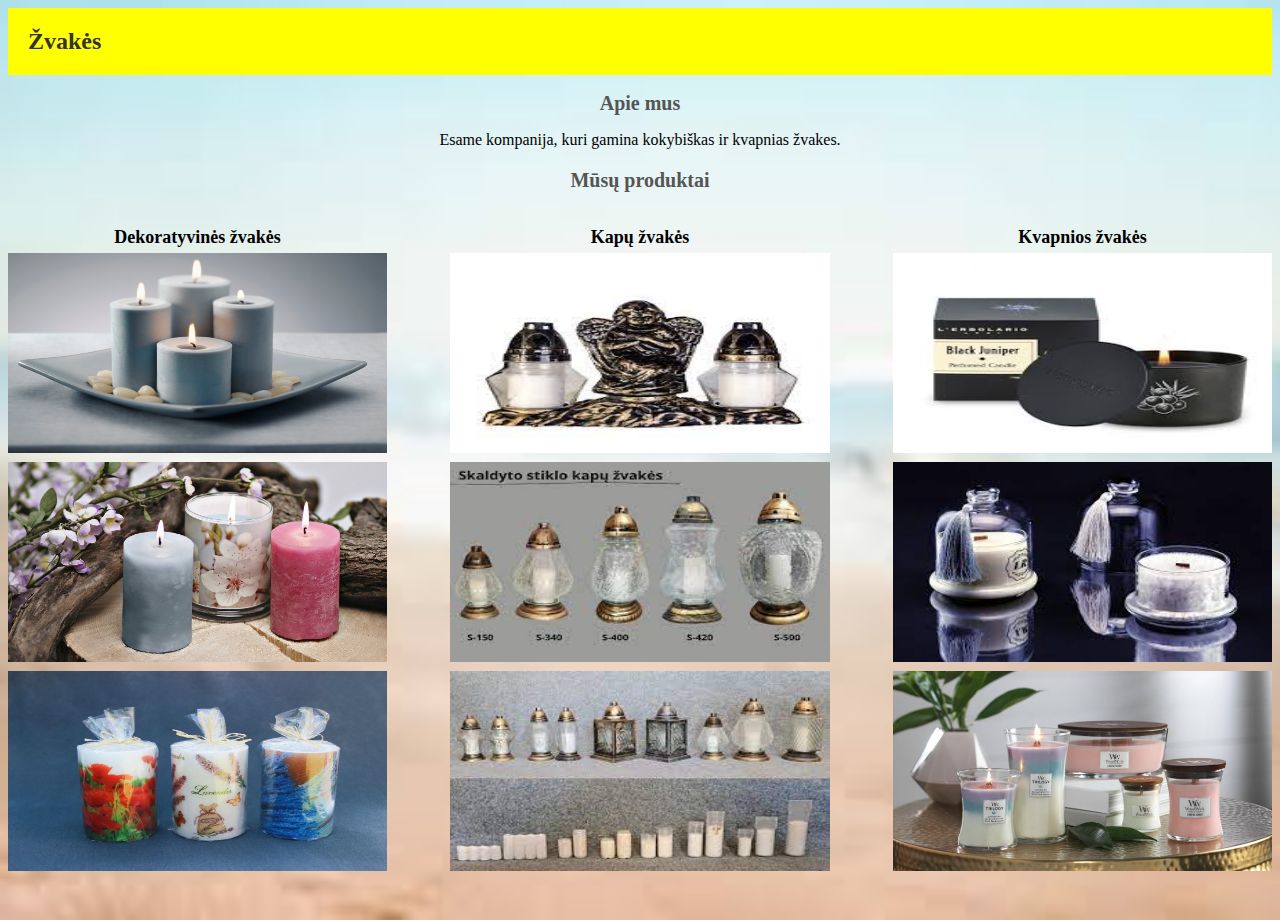
==== index.html @ e2aa6626 "First commit" ====
<!DOCTYPE html>
<html>
<head>
  <meta charset="UTF-8">
  <title>Žvakės</title>
  <link rel="stylesheet" type="text/css" href="style.css">
</head>
<body>
  <header class="yellow-header">
    <h1 id="company-name">Zvakes</h1>
  </header>
  <main>
    <section>
      <h2>Apie mus</h2>
      <p>Esame kompanija, kuri gamina kokybiškas ir kvapnias žvakes.</p>
    </section>
    <section id="product-section">
      <h2 class="centered">Mūsų produktai</h2>
      <div class="gallery">
        <div class="product">
          <h3>Dekoratyvinės žvakės</h3>
          <img src="./assets/Dekoratyvines-zvakes (1).jpg" alt="Nuotrauka 1" onmouseover="zoomIn(this)" onmouseout="zoomOut(this)">
          <img src="./assets/dekoratyvines-zvakes.jpg" alt="Nuotrauka 2" onmouseover="zoomIn(this)" onmouseout="zoomOut(this)">
          <img src="./assets/Žvakė-Cilindras-100.150-su-dekupažu-pakuota.jpg" alt="Nuotrauka 3" onmouseover="zoomIn(this)" onmouseout="zoomOut(this)">
        </div>
        <div class="product">
          <h3>Kapų žvakės</h3>
          <img src="./assets/kapu zvake.jpg" alt="Nuotrauka 4" onmouseover="zoomIn(this)" onmouseout="zoomOut(this)">
          <img src="./assets/ZLOTO.jpg" alt="Nuotrauka 5" onmouseover="zoomIn(this)" onmouseout="zoomOut(this)">
          <img src="./assets/kapu.jpg" alt="Nuotrauka 6" onmouseover="zoomIn(this)" onmouseout="zoomOut(this)">
        </div>
        <div class="product">
          <h3>Kvapnios žvakės</h3>
          <img src="./assets/kvapni.jpg" alt="Nuotrauka 7" onmouseover="zoomIn(this)" onmouseout="zoomOut(this)">
          <img src="./assets/kvapni2.jpg" alt="Nuotrauka 8" onmouseover="zoomIn(this)" onmouseout="zoomOut(this)">
          <img src="./assets/kvapni3.jpg" alt="Nuotrauka 9" onmouseover="zoomIn(this)" onmouseout="zoomOut(this)">
        </div>
      </div>
    </section>
  </main>
  <script src="script.js"></script>
</body>
</html>
---- style.css ----
.yellow-header {
    background-color: yellow;
    padding: 20px;
  }
  
  #company-name {
    font-size: 24px;
    color: #333;
    margin: 0;
  }
  body {
    background-image: url(./assets/images.jpg);
    background-repeat: no-repeat;
    background-size: cover;
  }
  
  section {
    margin-bottom: 20px;
  }
  
h2 {
    font-size: 20px;
    color: #555;
    text-align: center;
  }
  
  
  .gallery {
    display: flex;
    flex-wrap: wrap;
    justify-content: space-between;
  }
  
  .product {
    width: 30%;
    text-align: center;
    margin-bottom: 20px;
  }
  
  h3 {
    font-size: 18px;
    margin-bottom: 5px;
  }
  
  img {
    width: 100%;
    height: 200px;
    margin-bottom: 5px;
  }
  
  .zoomed {
    transform: scale(1.2);
    transition: transform 0.3s;
  }

  p {
    text-align: center;
    font-size: 12;
  }
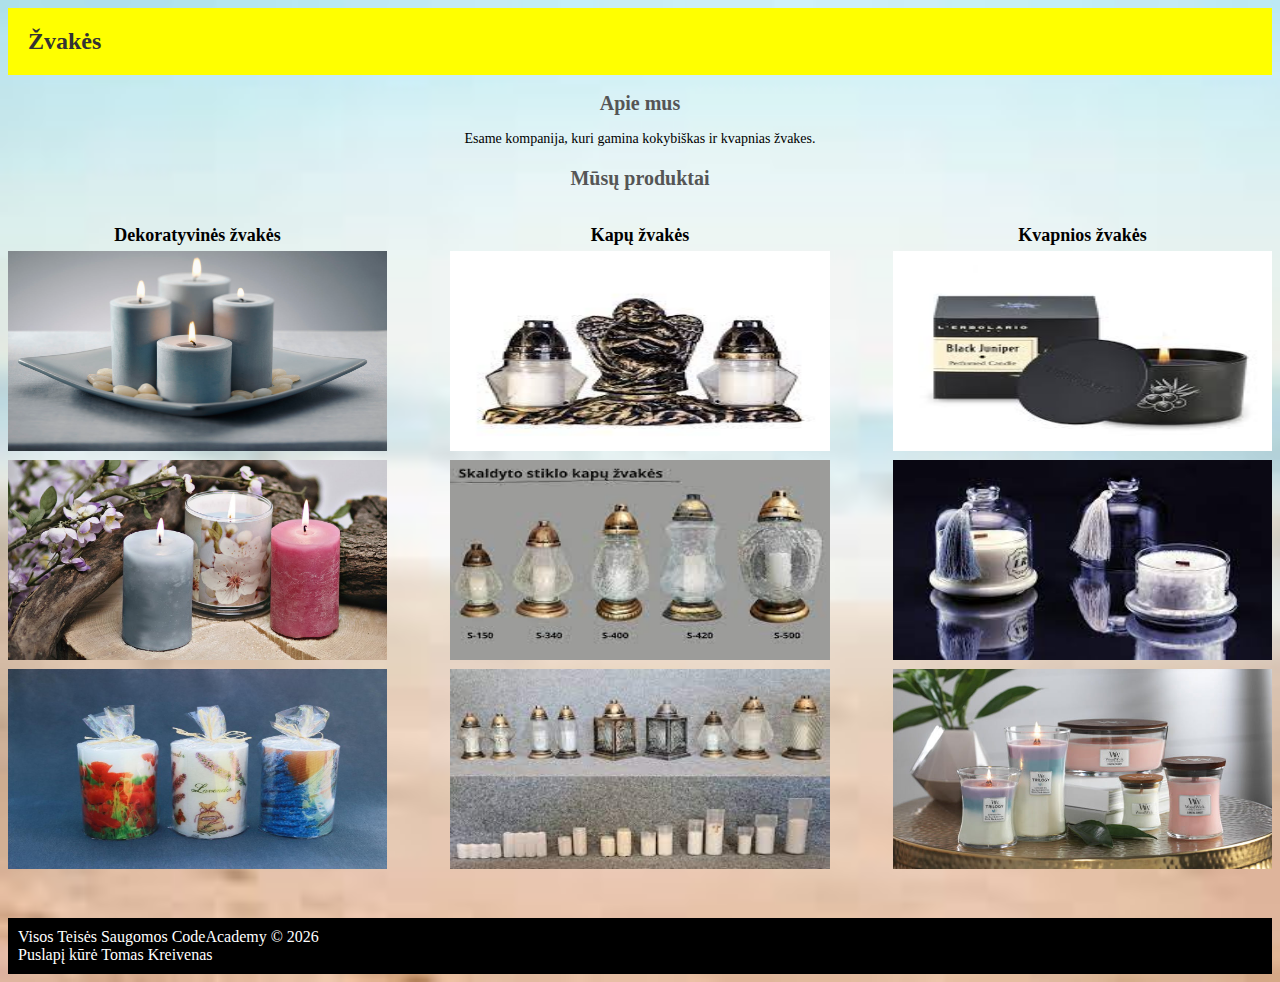
==== commit 42685676: "." ====
--- a/index.html
+++ b/index.html
@@ -38,6 +38,11 @@
       </div>
     </section>
   </main>
+  <footer class="black-footer" id="footer">
+    <div id="copyright"></div>
+    <div id="footer-text">
+    </div>
+  </footer>
   <script src="script.js"></script>
 </body>
 </html>
--- a/style.css
+++ b/style.css
@@ -55,5 +55,26 @@
 
   p {
     text-align: center;
-    font-size: 12;
-  }+    font-size: 14px;
+  }
+
+  .black-footer {
+    background-color: black;
+    color: white;
+    padding: 10px;
+    /* display: flex; */
+    justify-content: space-between;
+    align-items: center;
+  }
+  
+  /* #footer-text {
+    text-align: right;
+    margin: auto;
+  }
+  
+  #footer-text,
+  #copyright {
+    flex: 1;
+    text-align: left;
+  }
+   */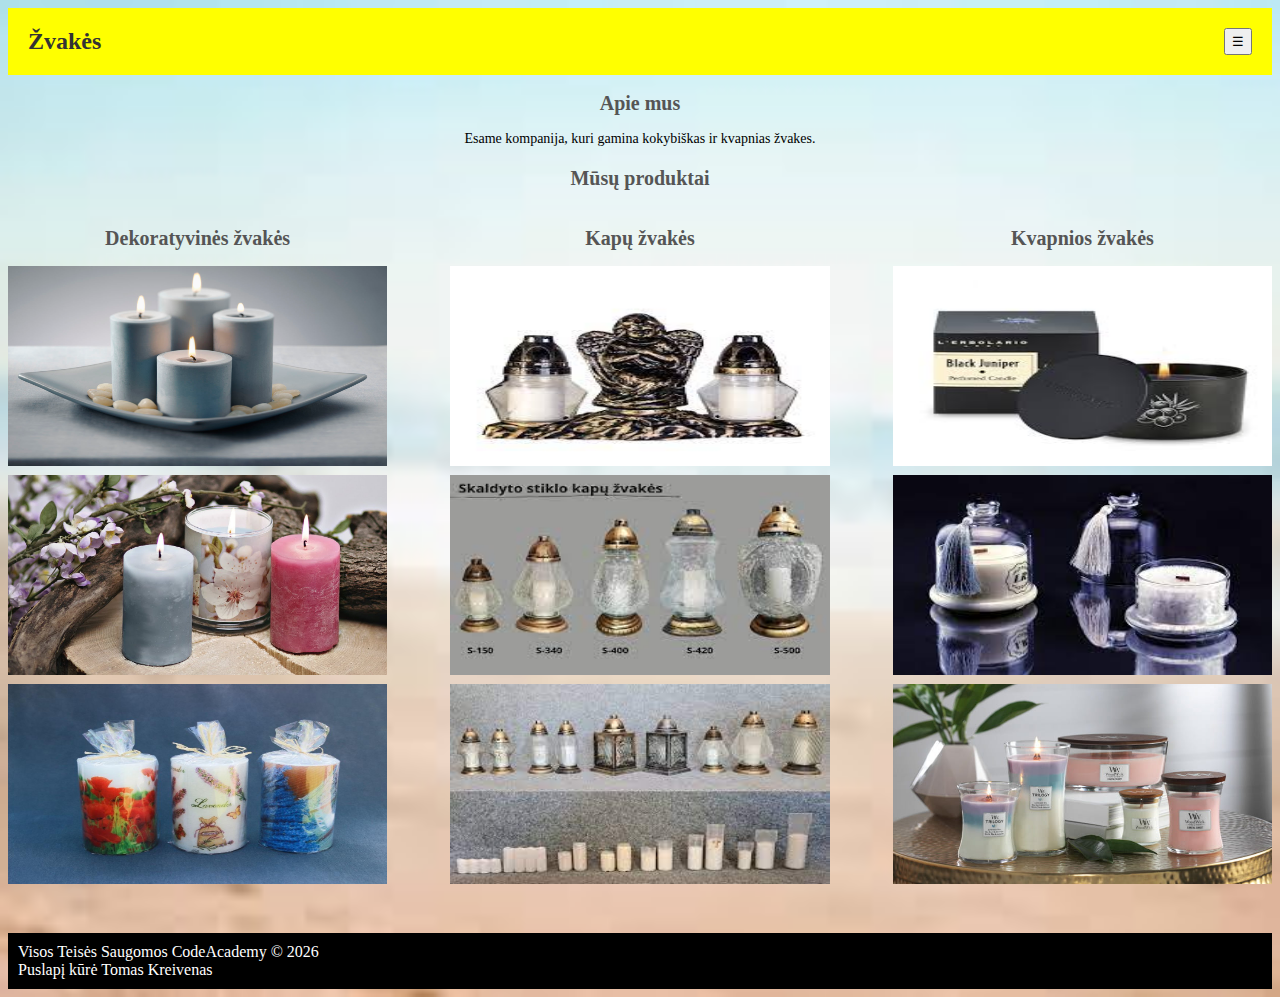
==== commit f3cbc269: "." ====
--- a/index.html
+++ b/index.html
@@ -2,38 +2,55 @@
 <html>
 <head>
   <meta charset="UTF-8">
-  <title>Žvakės</title>
   <link rel="stylesheet" type="text/css" href="style.css">
 </head>
 <body>
-  <header class="yellow-header">
+  <header class="yellow-header right-align">
     <h1 id="company-name">Zvakes</h1>
-  </header>
+    <button id="menu-toggle" onclick="toggleMenu()">☰</button>
+    <nav id="main-menu" class="right-align">
+      <ul>
+        <li><a href="#about-section">Apie Mus</a></li>
+        <li><a href="#dekoratyvines-zvakes-section">Dekoratyvinės žvakės</a></li>
+        <li><a href="#kapu-zvakes-section">Kapų žvakės</a></li>
+        <li><a href="#kvapnios-zvakes-section">Kvapnios žvakės</a></li>
+      </ul>
+    </nav>
+  </header>  
   <main>
-    <section>
+    <section id="about-section">
       <h2>Apie mus</h2>
       <p>Esame kompanija, kuri gamina kokybiškas ir kvapnias žvakes.</p>
     </section>
     <section id="product-section">
       <h2 class="centered">Mūsų produktai</h2>
+    </section>
       <div class="gallery">
         <div class="product">
-          <h3>Dekoratyvinės žvakės</h3>
+          <section id="dekoratyvines-zvakes-section">
+            <h2 class="centered">Dekoratyvinės žvakės</h2>
           <img src="./assets/Dekoratyvines-zvakes (1).jpg" alt="Nuotrauka 1" onmouseover="zoomIn(this)" onmouseout="zoomOut(this)">
           <img src="./assets/dekoratyvines-zvakes.jpg" alt="Nuotrauka 2" onmouseover="zoomIn(this)" onmouseout="zoomOut(this)">
           <img src="./assets/Žvakė-Cilindras-100.150-su-dekupažu-pakuota.jpg" alt="Nuotrauka 3" onmouseover="zoomIn(this)" onmouseout="zoomOut(this)">
+          </section>
+
         </div>
         <div class="product">
-          <h3>Kapų žvakės</h3>
+          <section id="kapu-zvakes-section">
+            <h2 class="centered">Kapų žvakės</h2>
           <img src="./assets/kapu zvake.jpg" alt="Nuotrauka 4" onmouseover="zoomIn(this)" onmouseout="zoomOut(this)">
           <img src="./assets/ZLOTO.jpg" alt="Nuotrauka 5" onmouseover="zoomIn(this)" onmouseout="zoomOut(this)">
           <img src="./assets/kapu.jpg" alt="Nuotrauka 6" onmouseover="zoomIn(this)" onmouseout="zoomOut(this)">
+        </section>
+
         </div>
         <div class="product">
-          <h3>Kvapnios žvakės</h3>
+          <section id="kvapnios-zvakes-section">
+            <h2 class="centered">Kvapnios žvakės</h2>
           <img src="./assets/kvapni.jpg" alt="Nuotrauka 7" onmouseover="zoomIn(this)" onmouseout="zoomOut(this)">
           <img src="./assets/kvapni2.jpg" alt="Nuotrauka 8" onmouseover="zoomIn(this)" onmouseout="zoomOut(this)">
           <img src="./assets/kvapni3.jpg" alt="Nuotrauka 9" onmouseover="zoomIn(this)" onmouseout="zoomOut(this)">
+          </section>
         </div>
       </div>
     </section>
--- a/style.css
+++ b/style.css
@@ -66,6 +66,53 @@
     justify-content: space-between;
     align-items: center;
   }
+
+  /* style.css */
+
+/* style.css */
+
+/* Prieš tai esantis kodas išliko nepakeistas */
+
+.right-align {
+  display: flex;
+  justify-content: flex-end;
+}
+
+#main-menu {
+  display: none;
+  position: absolute;
+  top: 60px;
+  right: 10px;
+  background-color: white;
+  padding: 10px;
+  border-radius: 5px;
+  box-shadow: 0 2px 5px rgba(0, 0, 0, 0.2);
+}
+
+#main-menu ul {
+  list-style: none;
+  padding: 0;
+  margin: 0;
+}
+
+#main-menu li {
+  margin: 5px 0;
+}
+
+#main-menu a {
+  text-decoration: none;
+  color: black;
+  font-size: 18px;
+  font-weight: bold;
+}
+
+#menu-toggle {
+  margin-left: auto;
+  cursor: pointer;
+}
+
+/* ... Po to esantis kodas išliko nepakeistas ... */
+
   
   /* #footer-text {
     text-align: right;
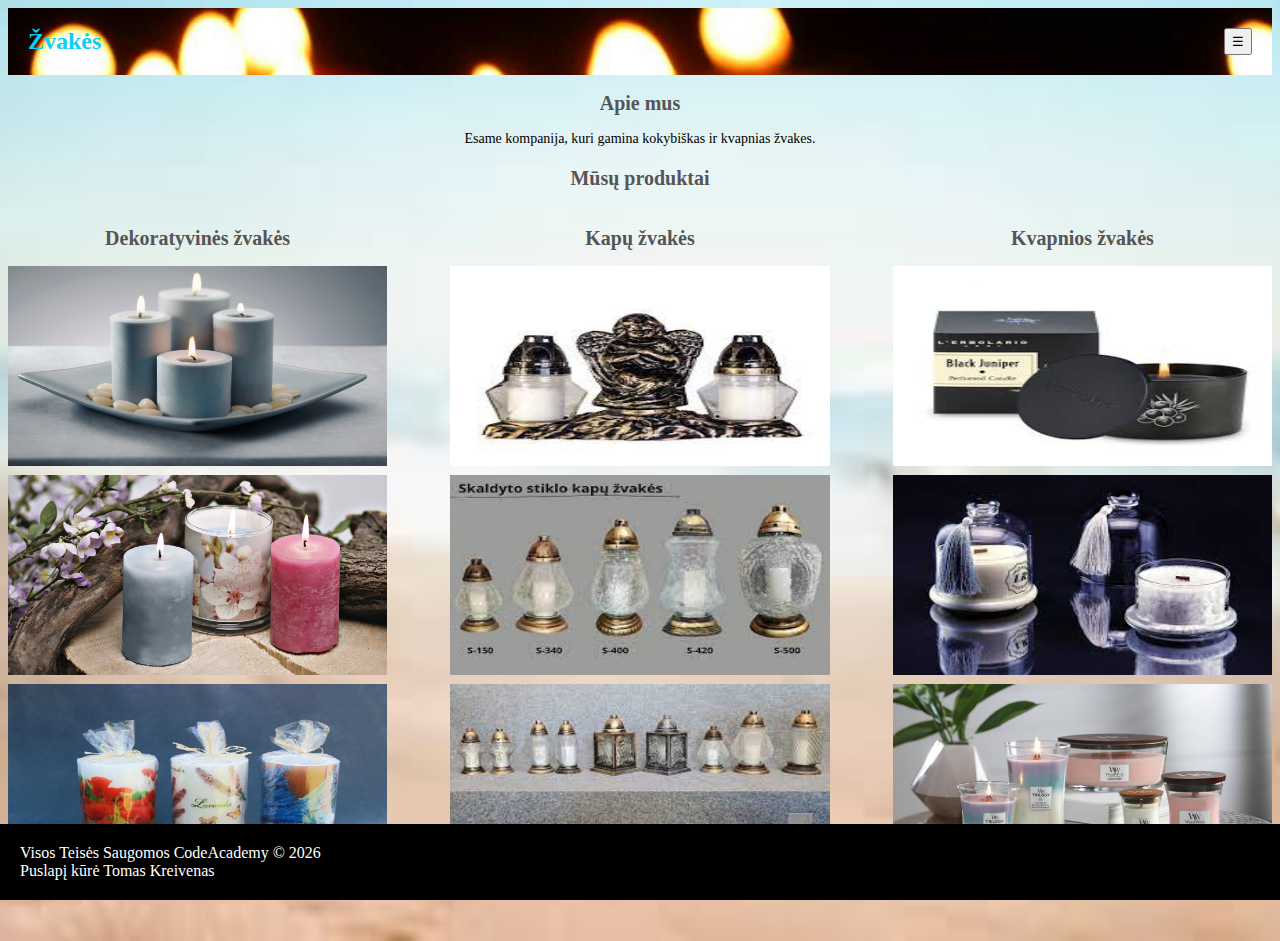
==== commit 5e6002f1: "." ====
--- a/index.html
+++ b/index.html
@@ -2,6 +2,7 @@
 <html>
 <head>
   <meta charset="UTF-8">
+  <title>Zvakes.lt</title>
   <link rel="stylesheet" type="text/css" href="style.css">
 </head>
 <body>
@@ -10,7 +11,7 @@
     <button id="menu-toggle" onclick="toggleMenu()">☰</button>
     <nav id="main-menu" class="right-align">
       <ul>
-        <li><a href="#about-section">Apie Mus</a></li>
+        <li><a href="Apiemus.html">Apie Mus</a></li>
         <li><a href="#dekoratyvines-zvakes-section">Dekoratyvinės žvakės</a></li>
         <li><a href="#kapu-zvakes-section">Kapų žvakės</a></li>
         <li><a href="#kvapnios-zvakes-section">Kvapnios žvakės</a></li>
--- a/style.css
+++ b/style.css
@@ -1,11 +1,14 @@
 .yellow-header {
     background-color: yellow;
     padding: 20px;
+    background-image: url(./assets/gamyba.jpg);
+    background-repeat: no-repeat;
+    background-size: cover;
   }
   
   #company-name {
     font-size: 24px;
-    color: #333;
+    color: #0bd0f3;
     margin: 0;
   }
   body {
@@ -114,14 +117,24 @@
 /* ... Po to esantis kodas išliko nepakeistas ... */
 
   
-  /* #footer-text {
-    text-align: right;
-    margin: auto;
-  }
-  
-  #footer-text,
-  #copyright {
-    flex: 1;
-    text-align: left;
-  }
-   */+.black-footer {
+  background-color: black;
+  color: white;
+  padding: 20px;
+  position: fixed;
+  bottom: 0;
+  left: 0;
+  width: 100%;
+}
+
+/* Stiliai skirti nuotraukos aprašymui */
+.image-container {
+  display: flex;
+  align-items: center;
+  text-align: left; /* Centruojame tekstą */
+  margin: 10px; /* Paliekame atstumą nuo nuotraukos */
+}
+
+.description {
+  margin-left: 10px; /* Paliekame atstumą nuo nuotraukos */
+}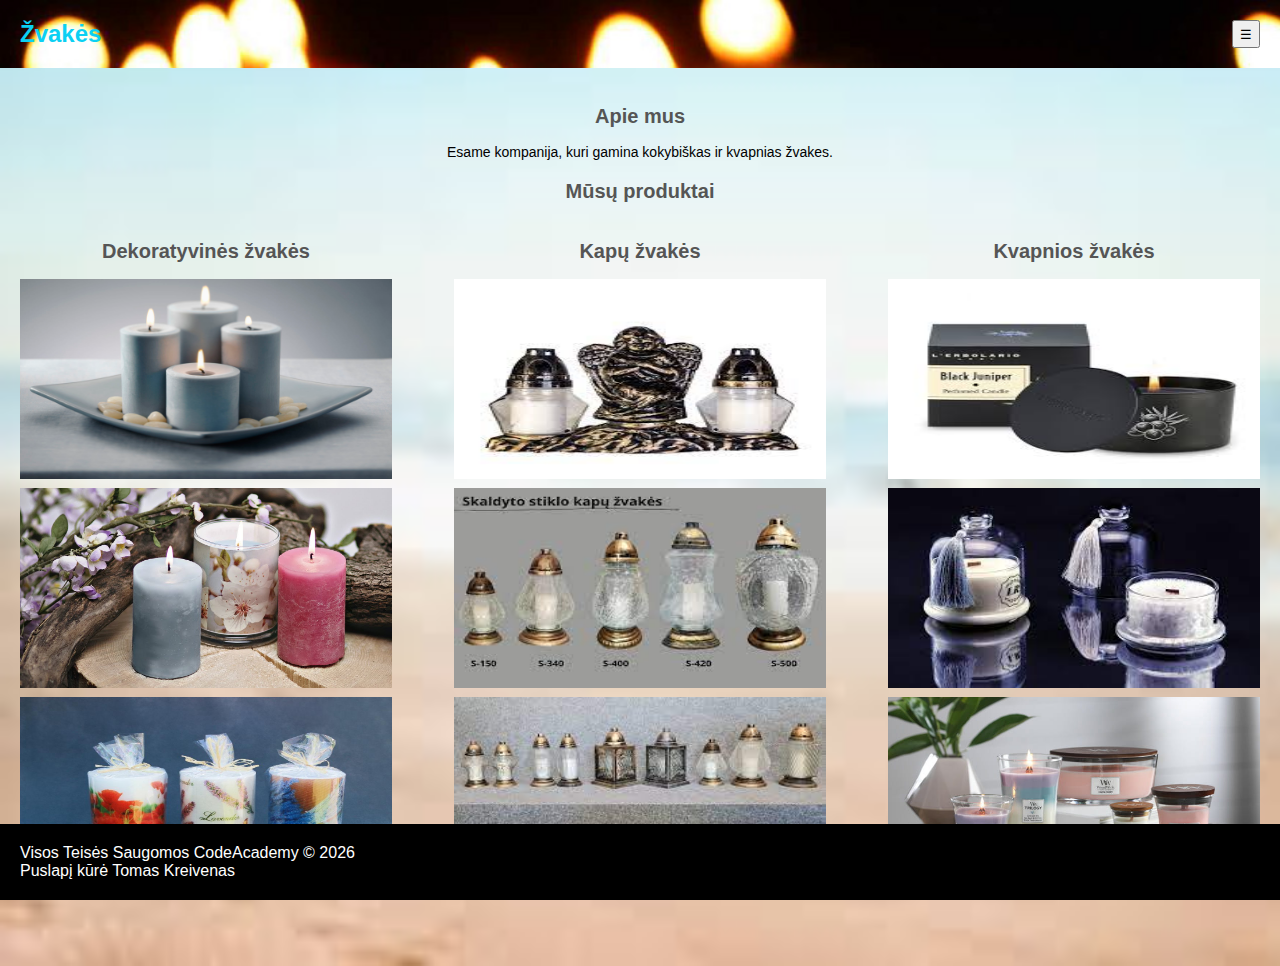
==== commit fc079367: "." ====
--- a/index.html
+++ b/index.html
@@ -11,9 +11,10 @@
     <button id="menu-toggle" onclick="toggleMenu()">☰</button>
     <nav id="main-menu" class="right-align">
       <ul>
+        <li><a href="index.html">Žvakės</a></li>
         <li><a href="Apiemus.html">Apie Mus</a></li>
-        <li><a href="#dekoratyvines-zvakes-section">Dekoratyvinės žvakės</a></li>
-        <li><a href="#kapu-zvakes-section">Kapų žvakės</a></li>
+        <li><a href="Dekoratyvines.html">Dekoratyvinės žvakės</a></li>
+        <li><a href="kapu.html">Kapų žvakės</a></li>
         <li><a href="#kvapnios-zvakes-section">Kvapnios žvakės</a></li>
       </ul>
     </nav>
--- a/style.css
+++ b/style.css
@@ -1,80 +1,30 @@
-.yellow-header {
-    background-color: yellow;
-    padding: 20px;
-    background-image: url(./assets/gamyba.jpg);
-    background-repeat: no-repeat;
-    background-size: cover;
-  }
-  
-  #company-name {
-    font-size: 24px;
-    color: #0bd0f3;
-    margin: 0;
-  }
-  body {
-    background-image: url(./assets/images.jpg);
-    background-repeat: no-repeat;
-    background-size: cover;
-  }
-  
-  section {
-    margin-bottom: 20px;
-  }
-  
-h2 {
-    font-size: 20px;
-    color: #555;
-    text-align: center;
-  }
-  
-  
-  .gallery {
-    display: flex;
-    flex-wrap: wrap;
-    justify-content: space-between;
-  }
-  
-  .product {
-    width: 30%;
-    text-align: center;
-    margin-bottom: 20px;
-  }
-  
-  h3 {
-    font-size: 18px;
-    margin-bottom: 5px;
-  }
-  
-  img {
-    width: 100%;
-    height: 200px;
-    margin-bottom: 5px;
-  }
-  
-  .zoomed {
-    transform: scale(1.2);
-    transition: transform 0.3s;
-  }
-
-  p {
-    text-align: center;
-    font-size: 14px;
-  }
-
-  .black-footer {
-    background-color: black;
-    color: white;
-    padding: 10px;
-    /* display: flex; */
-    justify-content: space-between;
-    align-items: center;
-  }
-
-  /* style.css */
-
 /* style.css */
 
-/* Prieš tai esantis kodas išliko nepakeistas */
+body {
+  margin: 0;
+  font-family: Arial, sans-serif;
+  background-image: url(./assets/images.jpg);
+  background-repeat: no-repeat;
+  background-size: cover;
+}
+
+/* Header */
+
+.yellow-header {
+  background-color: yellow;
+  padding: 20px;
+  background-image: url(./assets/gamyba.jpg);
+  background-repeat: no-repeat;
+  background-size: cover;
+  position: relative;
+}
+
+#company-name {
+  font-size: 24px;
+  color: #0bd0f3;
+  margin: 0;
+  text-align: center;
+}
 
 .right-align {
   display: flex;
@@ -114,9 +64,66 @@
   cursor: pointer;
 }
 
-/* ... Po to esantis kodas išliko nepakeistas ... */
+/* Main Content */
 
-  
+main {
+  padding: 20px;
+}
+
+section {
+  margin-bottom: 20px;
+}
+
+h2 {
+  font-size: 20px;
+  color: #555;
+  text-align: center;
+}
+
+.gallery {
+  display: flex;
+  flex-wrap: wrap;
+  justify-content: space-between;
+}
+
+.product {
+  width: 30%;
+  text-align: center;
+  margin-bottom: 20px;
+}
+
+h3 {
+  font-size: 18px;
+  margin-bottom: 5px;
+}
+
+img {
+  width: 100%;
+  height: 200px;
+  margin-bottom: 5px;
+}
+
+.image-container {
+  display: flex;
+  align-items: center;
+  justify-content: space-between;
+  text-align: center;
+  margin: 10px;
+}
+
+.image-container img {
+  max-width: 80%;
+}
+
+.description {
+  font-size: 16px;
+  line-height: 1.5;
+  margin-top: 10px;
+  white-space: wrap; /* Užkertame kelią aprašymui peršokti į kitą eilutę */
+}
+
+/* Footer */
+
 .black-footer {
   background-color: black;
   color: white;
@@ -127,14 +134,7 @@
   width: 100%;
 }
 
-/* Stiliai skirti nuotraukos aprašymui */
-.image-container {
-  display: flex;
-  align-items: center;
-  text-align: left; /* Centruojame tekstą */
-  margin: 10px; /* Paliekame atstumą nuo nuotraukos */
+p {
+  text-align: center;
+  font-size: 14px;
 }
-
-.description {
-  margin-left: 10px; /* Paliekame atstumą nuo nuotraukos */
-}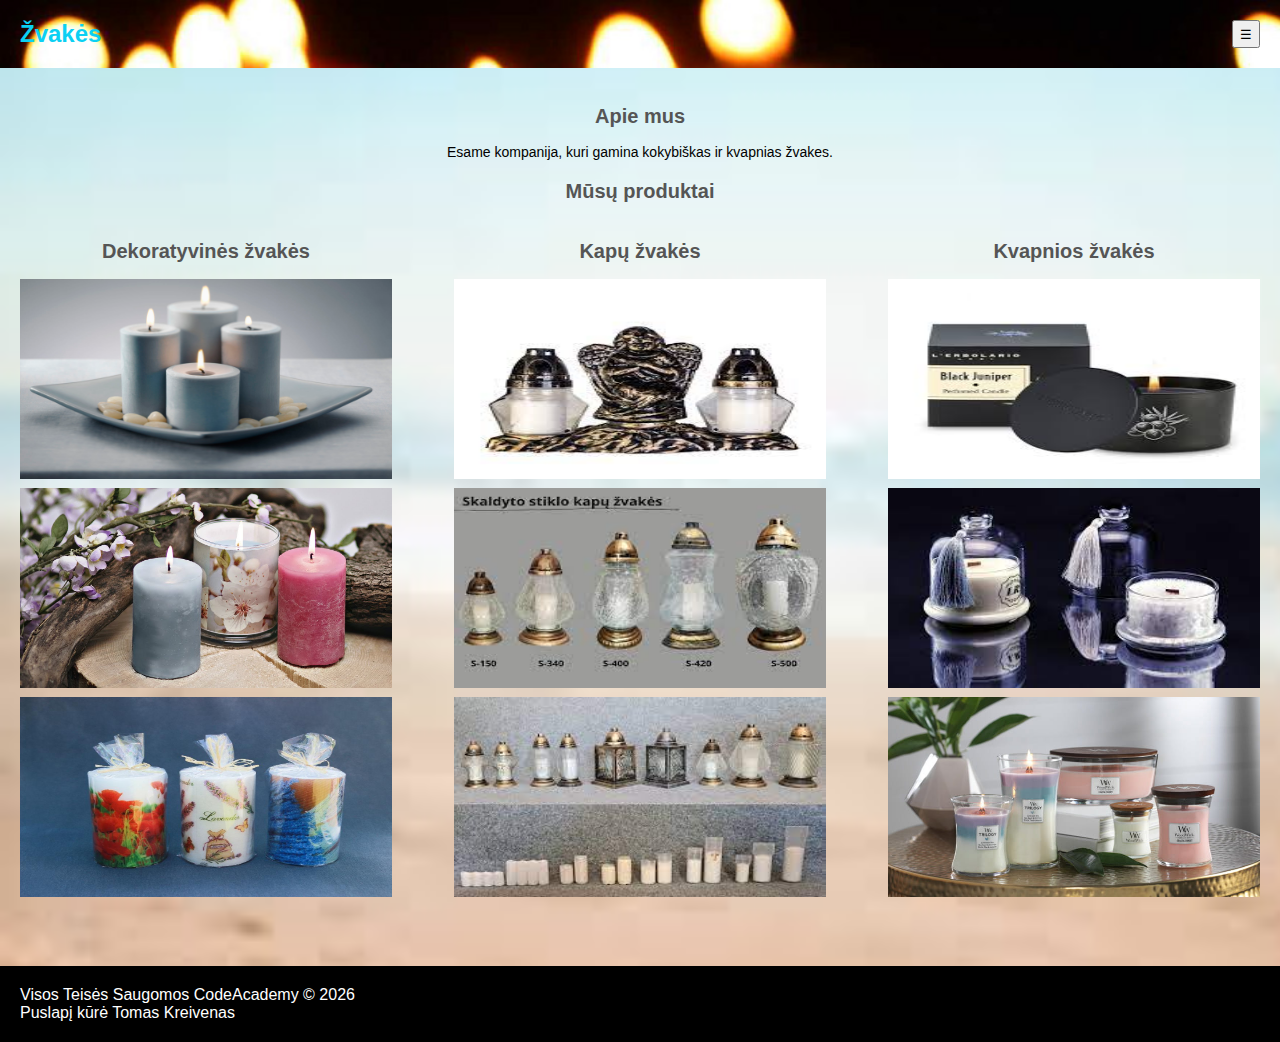
==== commit 62e83475: "." ====
--- a/index.html
+++ b/index.html
@@ -15,7 +15,7 @@
         <li><a href="Apiemus.html">Apie Mus</a></li>
         <li><a href="Dekoratyvines.html">Dekoratyvinės žvakės</a></li>
         <li><a href="kapu.html">Kapų žvakės</a></li>
-        <li><a href="#kvapnios-zvakes-section">Kvapnios žvakės</a></li>
+        <li><a href="kvapnios.html">Kvapnios žvakės</a></li>
       </ul>
     </nav>
   </header>  
--- a/style.css
+++ b/style.css
@@ -6,6 +6,11 @@
   background-image: url(./assets/images.jpg);
   background-repeat: no-repeat;
   background-size: cover;
+  /* min-height: 100%;
+  position: relative; */
+  display: flex;
+  flex-direction: column;
+  min-height: 100vh;
 }
 
 /* Header */
@@ -68,6 +73,7 @@
 
 main {
   padding: 20px;
+  flex: 1;
 }
 
 section {
@@ -101,7 +107,12 @@
   width: 100%;
   height: 200px;
   margin-bottom: 5px;
+  transition: transform 0.3s; /* Pridedame pereinamąjį efektą transformacijai */
+
 }
+img:hover {
+  transform: scale(1.2);
+  }
 
 .image-container {
   display: flex;
@@ -128,7 +139,7 @@
   background-color: black;
   color: white;
   padding: 20px;
-  position: fixed;
+  /* position: fixed; */
   bottom: 0;
   left: 0;
   width: 100%;
